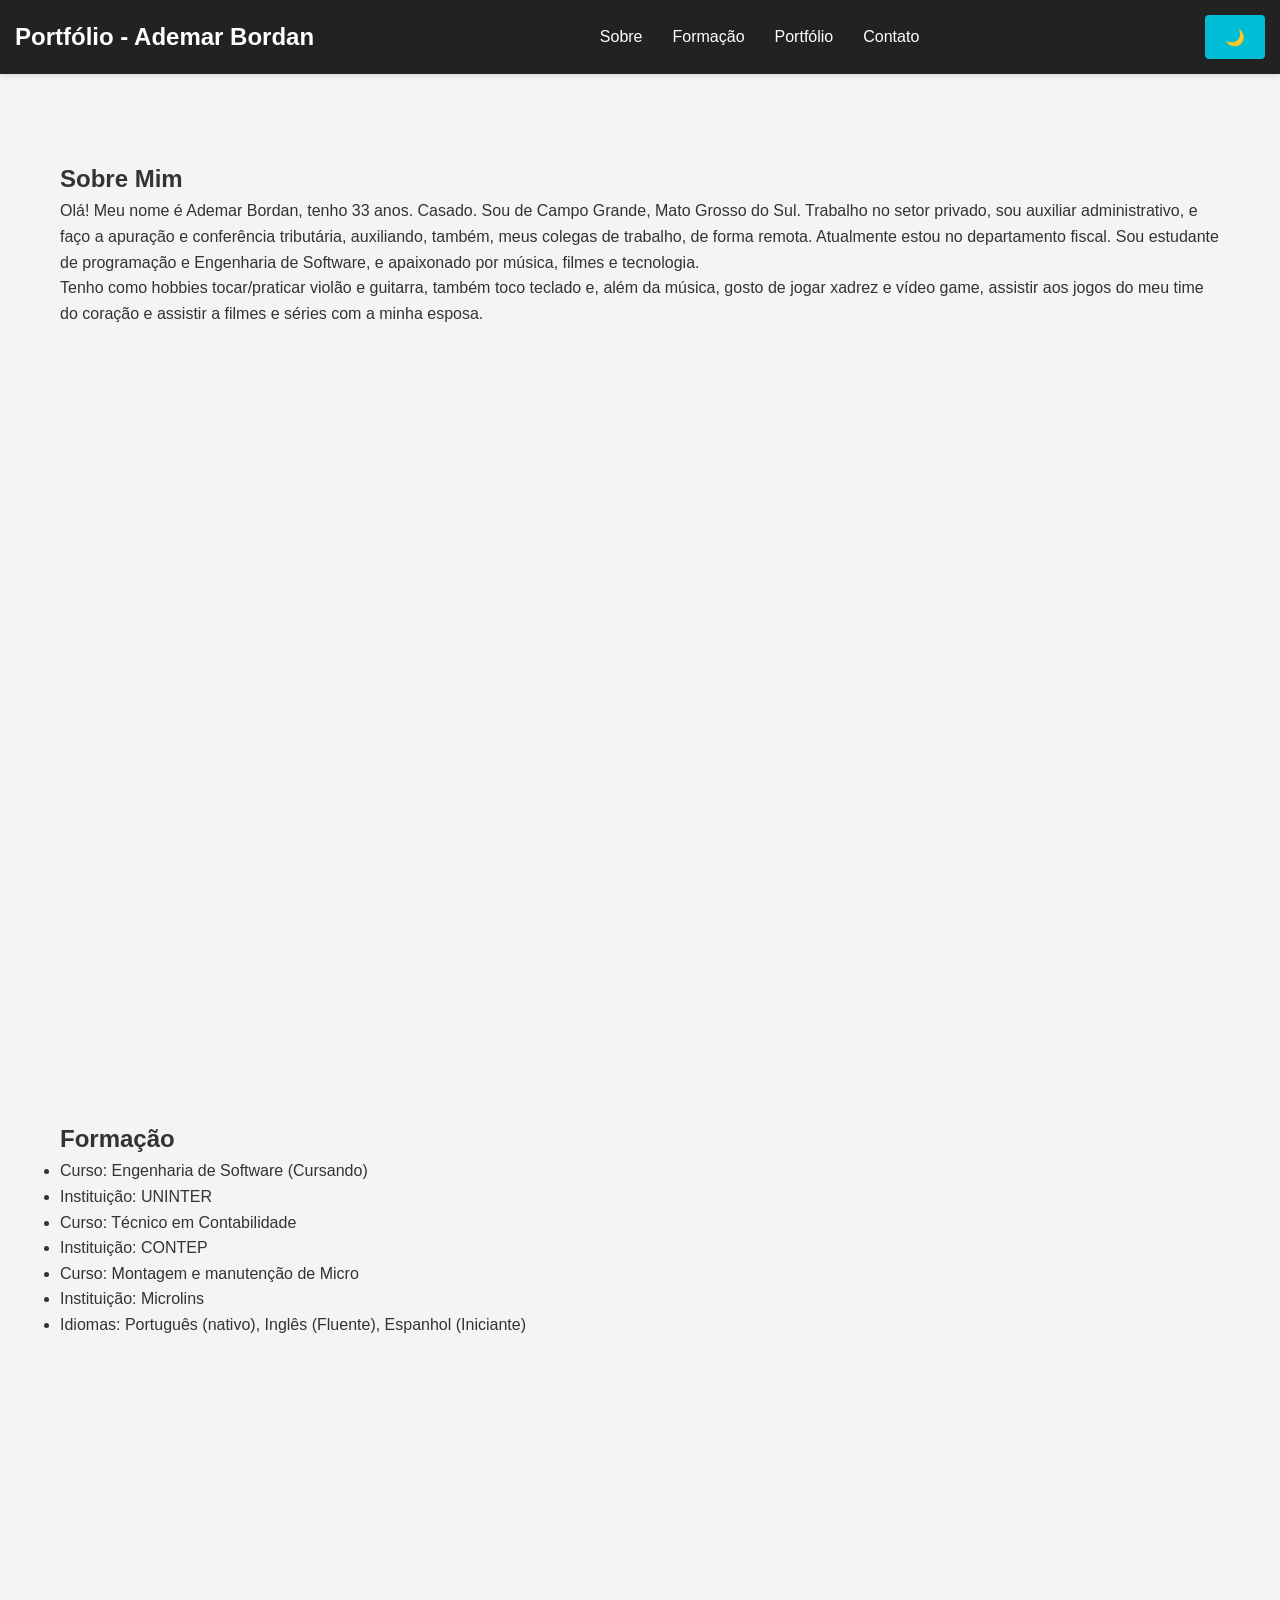
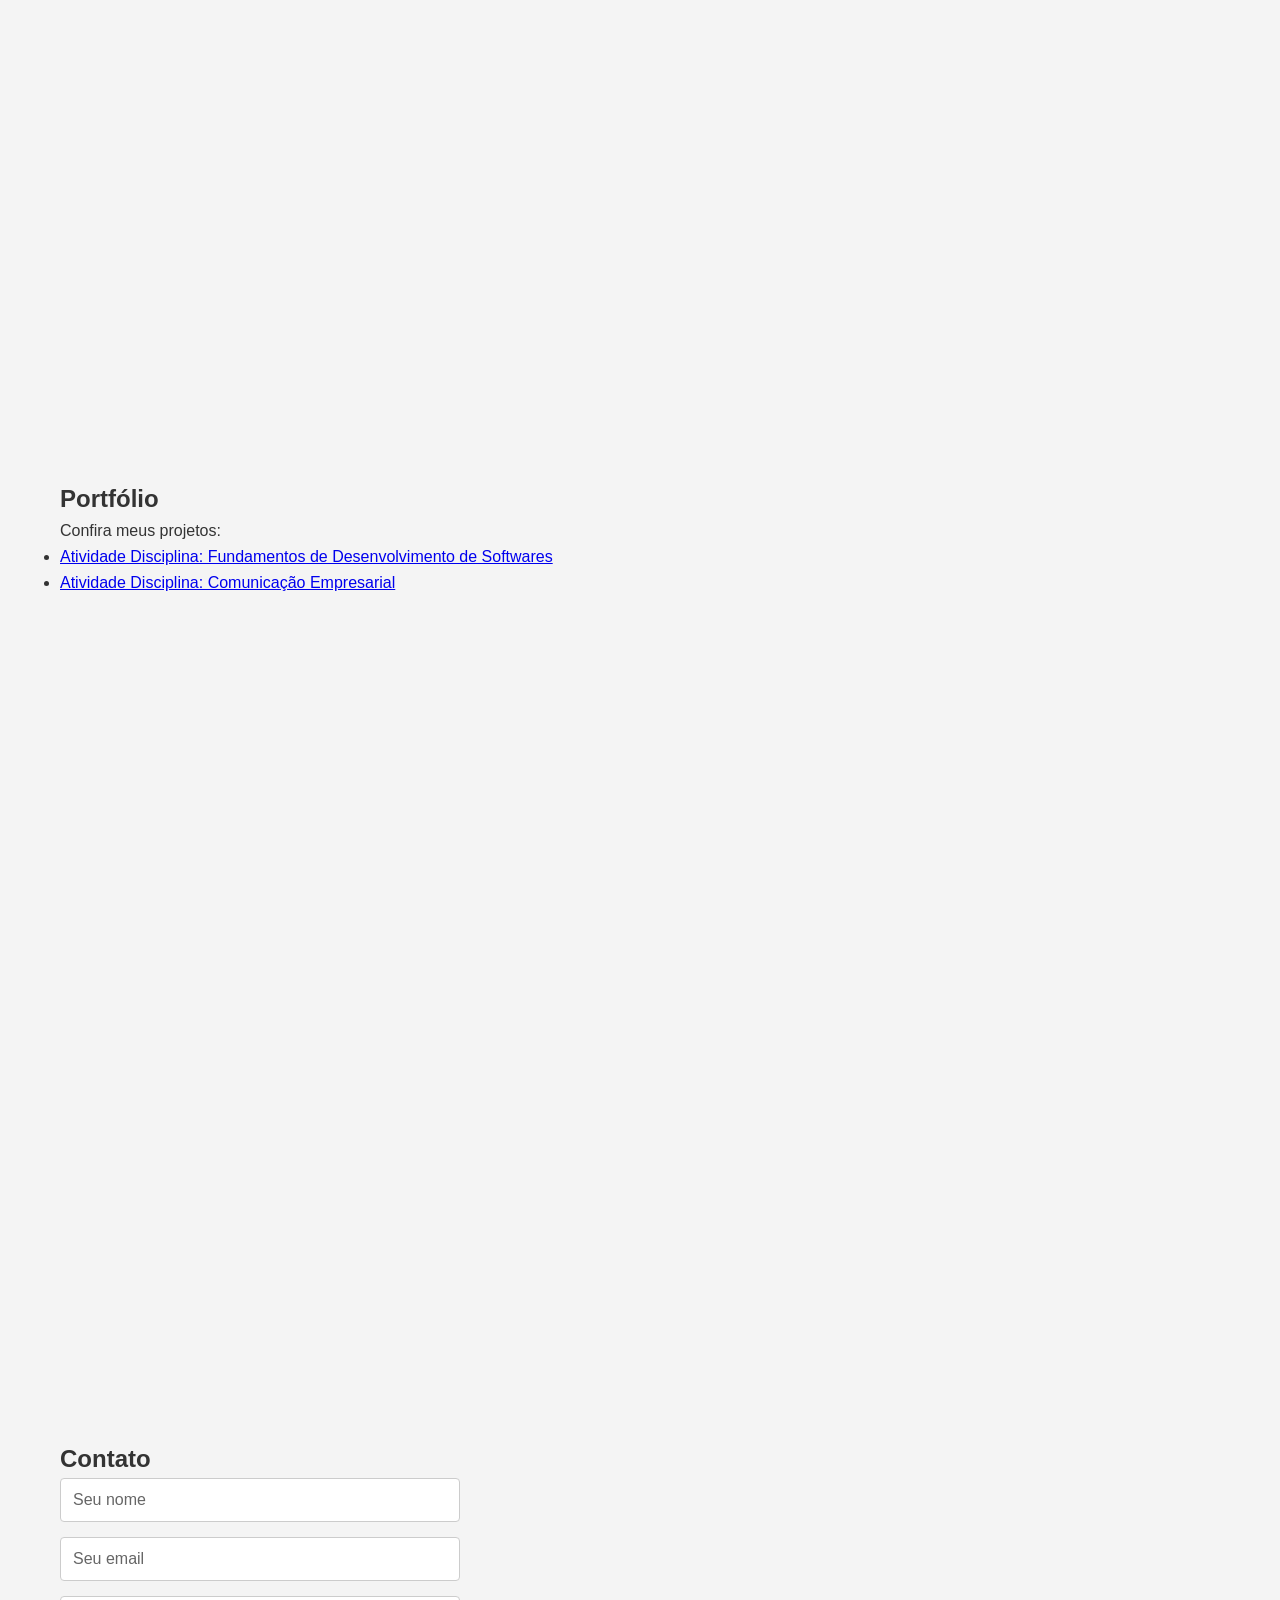
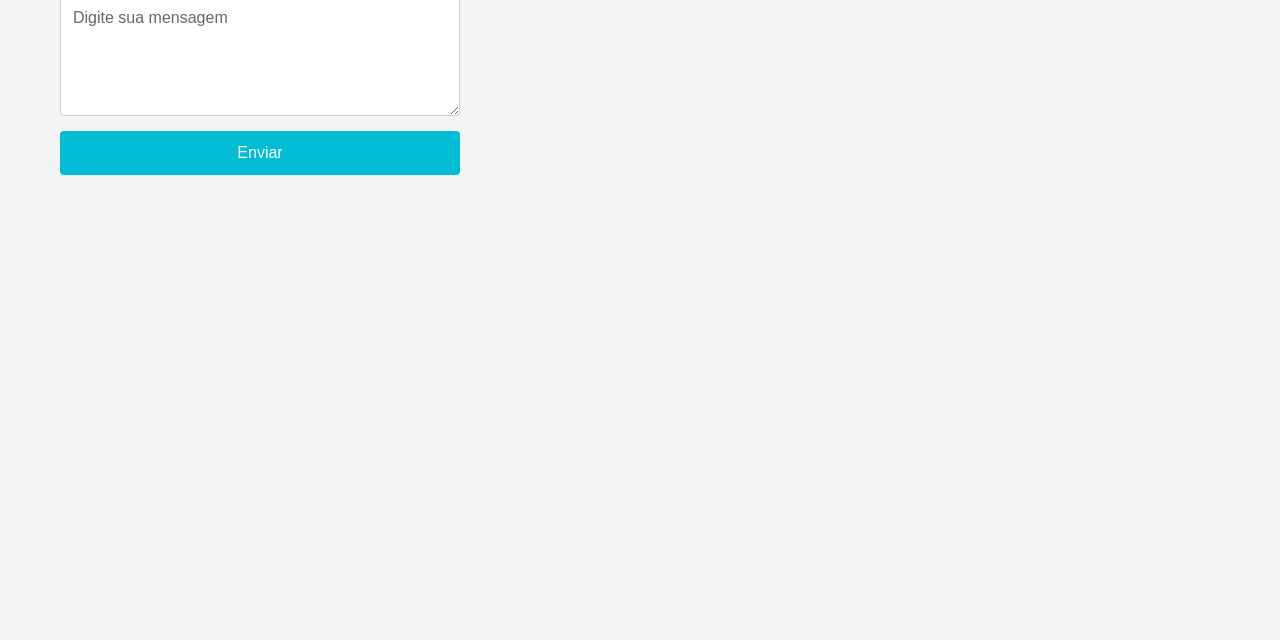
==== index.html @ 896e9ccc "Update index.html" ====
<!DOCTYPE html>
<html lang="pt-BR">
<head>
    <meta charset="UTF-8">
    <meta name="viewport" content="width=device-width, initial-scale=1.0">
    <title>Portfólio - Ademar Bordan</title>
    <link rel="stylesheet" href="style.css">
</head>
<body>

    <!-- MENU -->
    <header>
        <nav>
            <h2>Portfólio - Ademar Bordan</h2>
            <ul>
                <li><a href="#sobre">Sobre</a></li>
                <li><a href="#formacao">Formação</a></li>
                <li><a href="#portfolio">Portfólio</a></li>
                <li><a href="#contato">Contato</a></li>
            </ul>

            <!-- Botão tema -->
            <button id="temaBtn">🌙</button>
        </nav>
    </header>

    <!-- SOBRE -->
    <section id="sobre">
        <h1>Sobre Mim</h1>
        <p>Olá! Meu nome é Ademar Bordan, tenho 33 anos. Casado. Sou de Campo Grande, Mato Grosso do Sul. Trabalho no setor privado, sou auxiliar administrativo, e faço a apuração e conferência tributária, auxiliando, também, meus colegas de trabalho, de forma remota. Atualmente estou no departamento fiscal. 
 	Sou estudante de programação e Engenharia de Software, e apaixonado por música, filmes e tecnologia.</p>
        Tenho como hobbies tocar/praticar violão e guitarra, também toco teclado e, além da música, gosto de jogar xadrez e vídeo game, assistir aos jogos do meu time do coração e assistir a filmes e séries com a minha esposa.</p>
    </section>

    <!-- FORMAÇÃO -->
    <section id="formacao">
        <h1>Formação</h1>
        <ul>
            <li>Curso: Engenharia de Software (Cursando)</li>
            <li>Instituição: UNINTER</li>
            <li>Curso: Técnico em Contabilidade</li>
            <li>Instituição: CONTEP</li>
            <li>Curso: Montagem e manutenção de Micro</li>
            <li>Instituição: Microlins</li>            
            <li>Idiomas: Português (nativo), Inglês (Fluente), Espanhol (Iniciante)</li>
        </ul>
    </section>

    <!-- PORTFÓLIO -->
    <section id="portfolio">
        <h1>Portfólio</h1>
        <p>Confira meus projetos:</p>
        <ul>
            <li><a href="https://junior-bordan.github.io/Personal-page/">Atividade Disciplina: Fundamentos de Desenvolvimento de Softwares</a></li>
            <li><a href="https://drive.google.com/file/d/1W1UHmdPwgsSzLCTxCpLdv7VsHIP85biU/view">Atividade Disciplina: Comunicação Empresarial</a></li>
        </ul>
    </section>

    <!-- CONTATO -->
    <section id="contato">
        <h1>Contato</h1>

        <form id="formContato">
            <input type="text" id="nome" placeholder="Seu nome">
            <input type="email" id="email" placeholder="Seu email">
            <textarea id="mensagem" placeholder="Digite sua mensagem"></textarea>
            <button type="submit">Enviar</button>
        </form>

         <p id="msg"></p>
</section>

<script src="script.js"></script>
</body>
</html>
---- style.css ----
/* ========================================
   CSS VARIABLES (Theming & Customization)
   ======================================== */
:root {
    --primary-color: #00bcd4;
    --primary-dark: #0097a7;
    --bg-light: #f4f4f4;
    --bg-dark: #121212;
    --bg-dark-secondary: #1a1a1a;
    --bg-dark-tertiary: #2a2a2a;
    --text-light: #333;
    --text-dark: #fff;
    --text-gray: #666;
    --header-bg: #222;
    --border-color: #ccc;
    --transition: 0.3s;
    --border-radius: 4px;
    --touch-target: 44px;
}

/* ========================================
   RESET & BASE STYLES
   ======================================== */
* {
    margin: 0;
    padding: 0;
    box-sizing: border-box;
}

html {
    scroll-behavior: smooth;
}

body {
    font-family: Arial, sans-serif;
    background: var(--bg-light);
    color: var(--text-light);
    line-height: 1.6;
    transition: background var(--transition), color var(--transition);
}

/* ========================================
   DARK MODE THEME
   ======================================== */
body.dark {
    background: var(--bg-dark);
    color: var(--text-dark);
}

body.dark header {
    background: var(--bg-dark-secondary);
}

body.dark nav ul {
    background: var(--bg-dark-tertiary);
}

body.dark nav a {
    color: var(--text-dark);
}

body.dark input,
body.dark textarea {
    background: var(--bg-dark-tertiary);
    color: var(--text-dark);
    border-color: var(--bg-dark);
}

/* ========================================
   HEADER & NAVIGATION
   ======================================== */
header {
    background: var(--header-bg);
    color: white;
    padding: 15px;
    position: fixed;
    width: 100%;
    top: 0;
    z-index: 1000;
    box-shadow: 0 2px 4px rgba(0, 0, 0, 0.1);
}

nav {
    display: flex;
    justify-content: space-between;
    align-items: center;
}

nav ul {
    display: flex;
    list-style: none;
}

nav ul li {
    margin: 0 15px;
}

nav a {
    color: white;
    text-decoration: none;
    transition: color var(--transition);
    padding: 8px 0;
    display: block;
}

nav a:hover {
    color: var(--primary-color);
}

nav a:focus,
nav a:focus-visible {
    outline: 2px solid var(--primary-color);
    outline-offset: 2px;
    border-radius: var(--border-radius);
}

/* ========================================
   NAVIGATION BUTTONS
   ======================================== */
.nav-buttons {
    display: flex;
    gap: 10px;
}

.nav-buttons button {
    padding: 8px 16px;
    cursor: pointer;
    min-height: var(--touch-target);
    min-width: var(--touch-target);
}

/* ========================================
   SECTIONS
   ======================================== */
section {
    padding: 100px 20px;
    min-height: 100vh;
    max-width: 1200px;
    margin: 0 auto;
    margin-top: 60px;
}

section:first-of-type {
    margin-top: 60px;
}

/* ========================================
   FORMS & INPUTS
   ======================================== */
form {
    display: flex;
    flex-direction: column;
    max-width: 400px;
    gap: 15px;
}

input,
textarea {
    margin: 0;
    padding: 12px;
    border: 1px solid var(--border-color);
    border-radius: var(--border-radius);
    font-family: inherit;
    font-size: 16px;
    transition: border-color var(--transition), box-shadow var(--transition);
    min-height: var(--touch-target);
}

input::placeholder,
textarea::placeholder {
    color: var(--text-gray);
}

input:focus,
textarea:focus {
    outline: none;
    border-color: var(--primary-color);
    box-shadow: 0 0 5px rgba(0, 188, 212, 0.3);
}

textarea {
    resize: vertical;
    min-height: 120px;
}

/* ========================================
   BUTTONS
   ======================================== */
button {
    padding: 12px 20px;
    border: none;
    background: var(--primary-color);
    color: white;
    border-radius: var(--border-radius);
    cursor: pointer;
    transition: background var(--transition);
    font-weight: 500;
    min-height: var(--touch-target);
    font-size: 16px;
}

button:hover {
    background: var(--primary-dark);
}

button:focus,
button:focus-visible {
    outline: 2px solid var(--primary-color);
    outline-offset: 2px;
}

button:active {
    transform: scale(0.98);
}

/* ========================================
   ACCESSIBILITY
   ======================================== */
/* Remove outlines for mouse users, keep for keyboard users */
:focus:not(:focus-visible) {
    outline: none;
}

/* Respect user's motion preferences */
@media (prefers-reduced-motion: reduce) {
    *,
    *::before,
    *::after {
        animation-duration: 0.01ms !important;
        animation-iteration-count: 1 !important;
        transition-duration: 0.01ms !important;
        scroll-behavior: auto !important;
    }
}

/* ========================================
   MOBILE MENU
   ======================================== */
#menuBtn {
    display: none;
    background: transparent;
    color: white;
    border: none;
    padding: 10px;
    cursor: pointer;
    font-size: 24px;
    min-height: var(--touch-target);
}

#menuBtn:hover {
    background: rgba(255, 255, 255, 0.1);
}

/* ========================================
   RESPONSIVE DESIGN
   ======================================== */
@media (max-width: 768px) {
    header {
        padding: 10px;
    }

    nav ul {
        display: none;
        flex-direction: column;
        background: var(--bg-dark-tertiary);
        position: absolute;
        top: 60px;
        right: 0;
        width: 200px;
        box-shadow: 0 4px 6px rgba(0, 0, 0, 0.1);
    }

    nav ul li {
        margin: 0;
        padding: 12px 15px;
        min-height: var(--touch-target);
        display: flex;
        align-items: center;
    }

    nav ul.show {
        display: flex;
    }

    #menuBtn {
        display: inline-block;
    }

    section {
        padding: 80px 15px;
        margin-top: 60px;
    }

    form {
        max-width: 100%;
    }

    input,
    textarea,
    button {
        font-size: 16px;
    }
}

@media (max-width: 480px) {
    section {
        padding: 60px 10px;
        min-height: auto;
    }

    nav ul {
        width: 100%;
        right: 0;
    }

    nav ul li {
        padding: 15px 20px;
    }
}
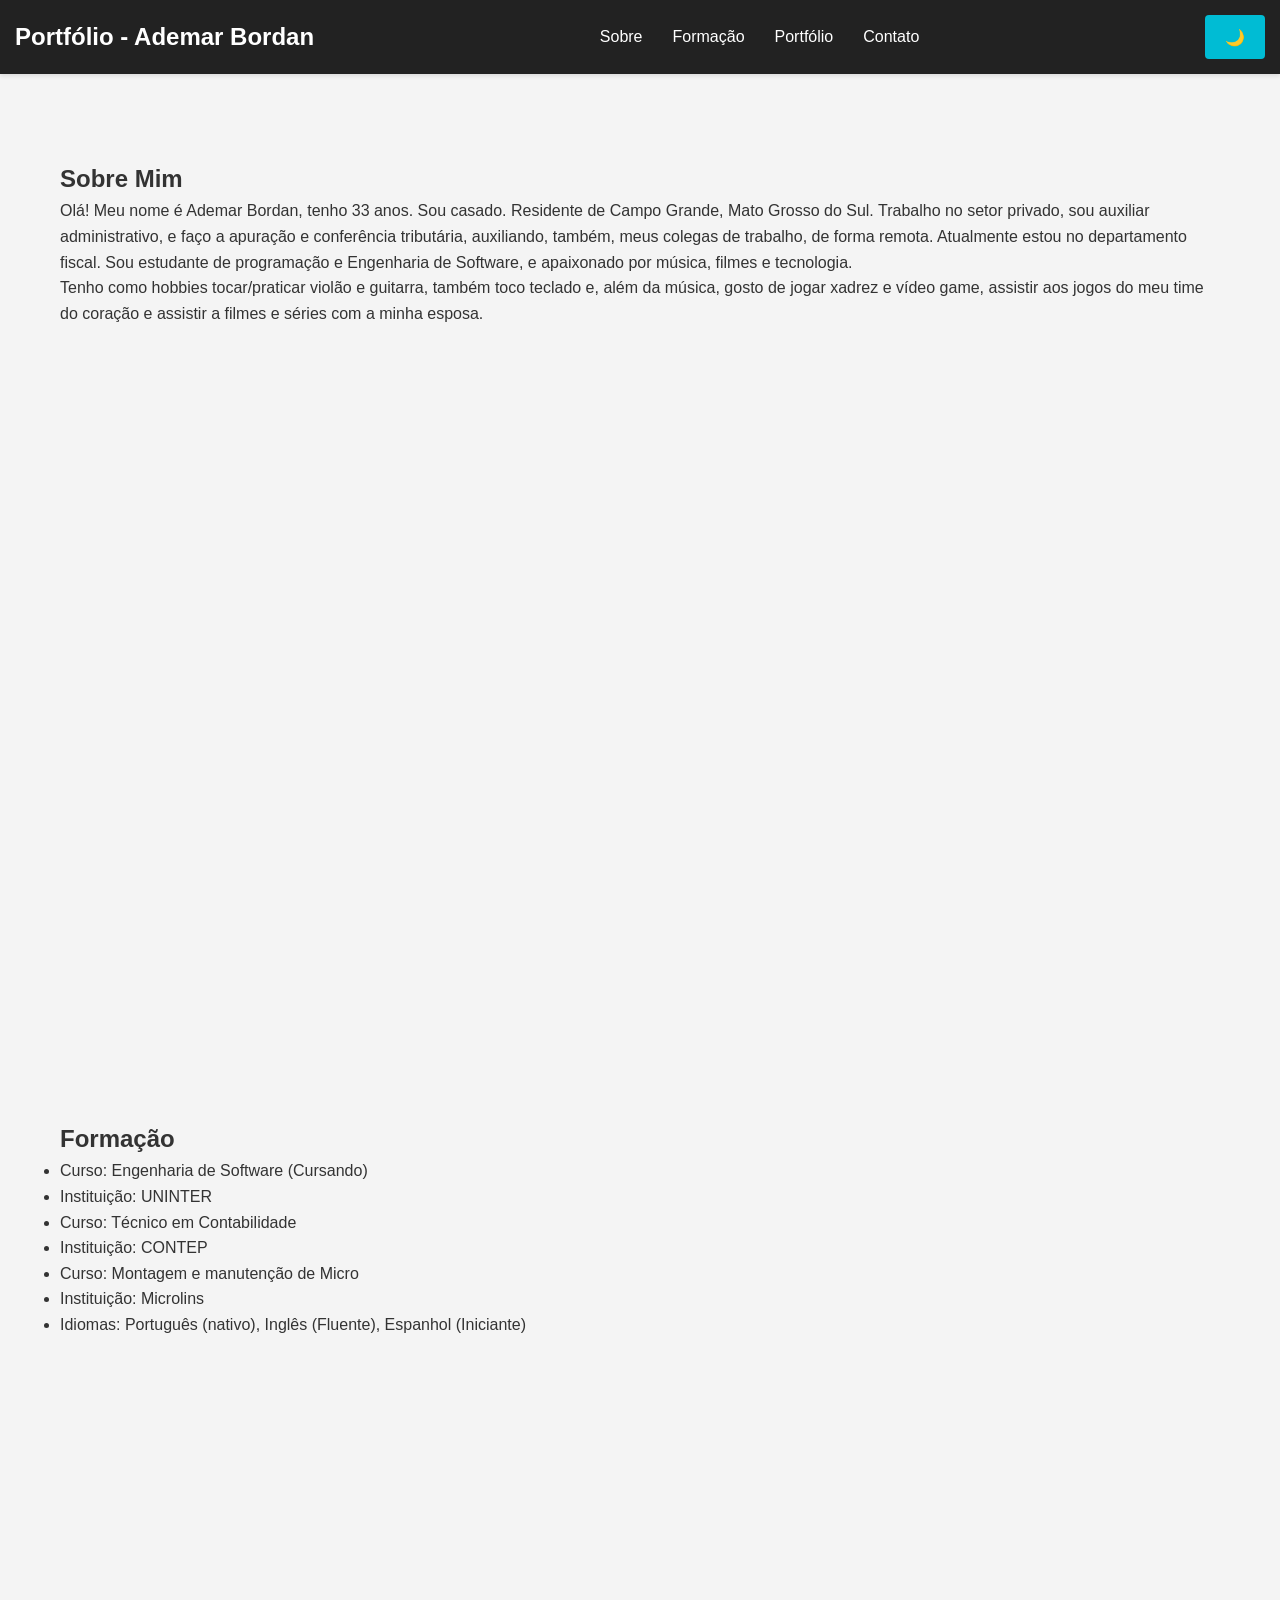
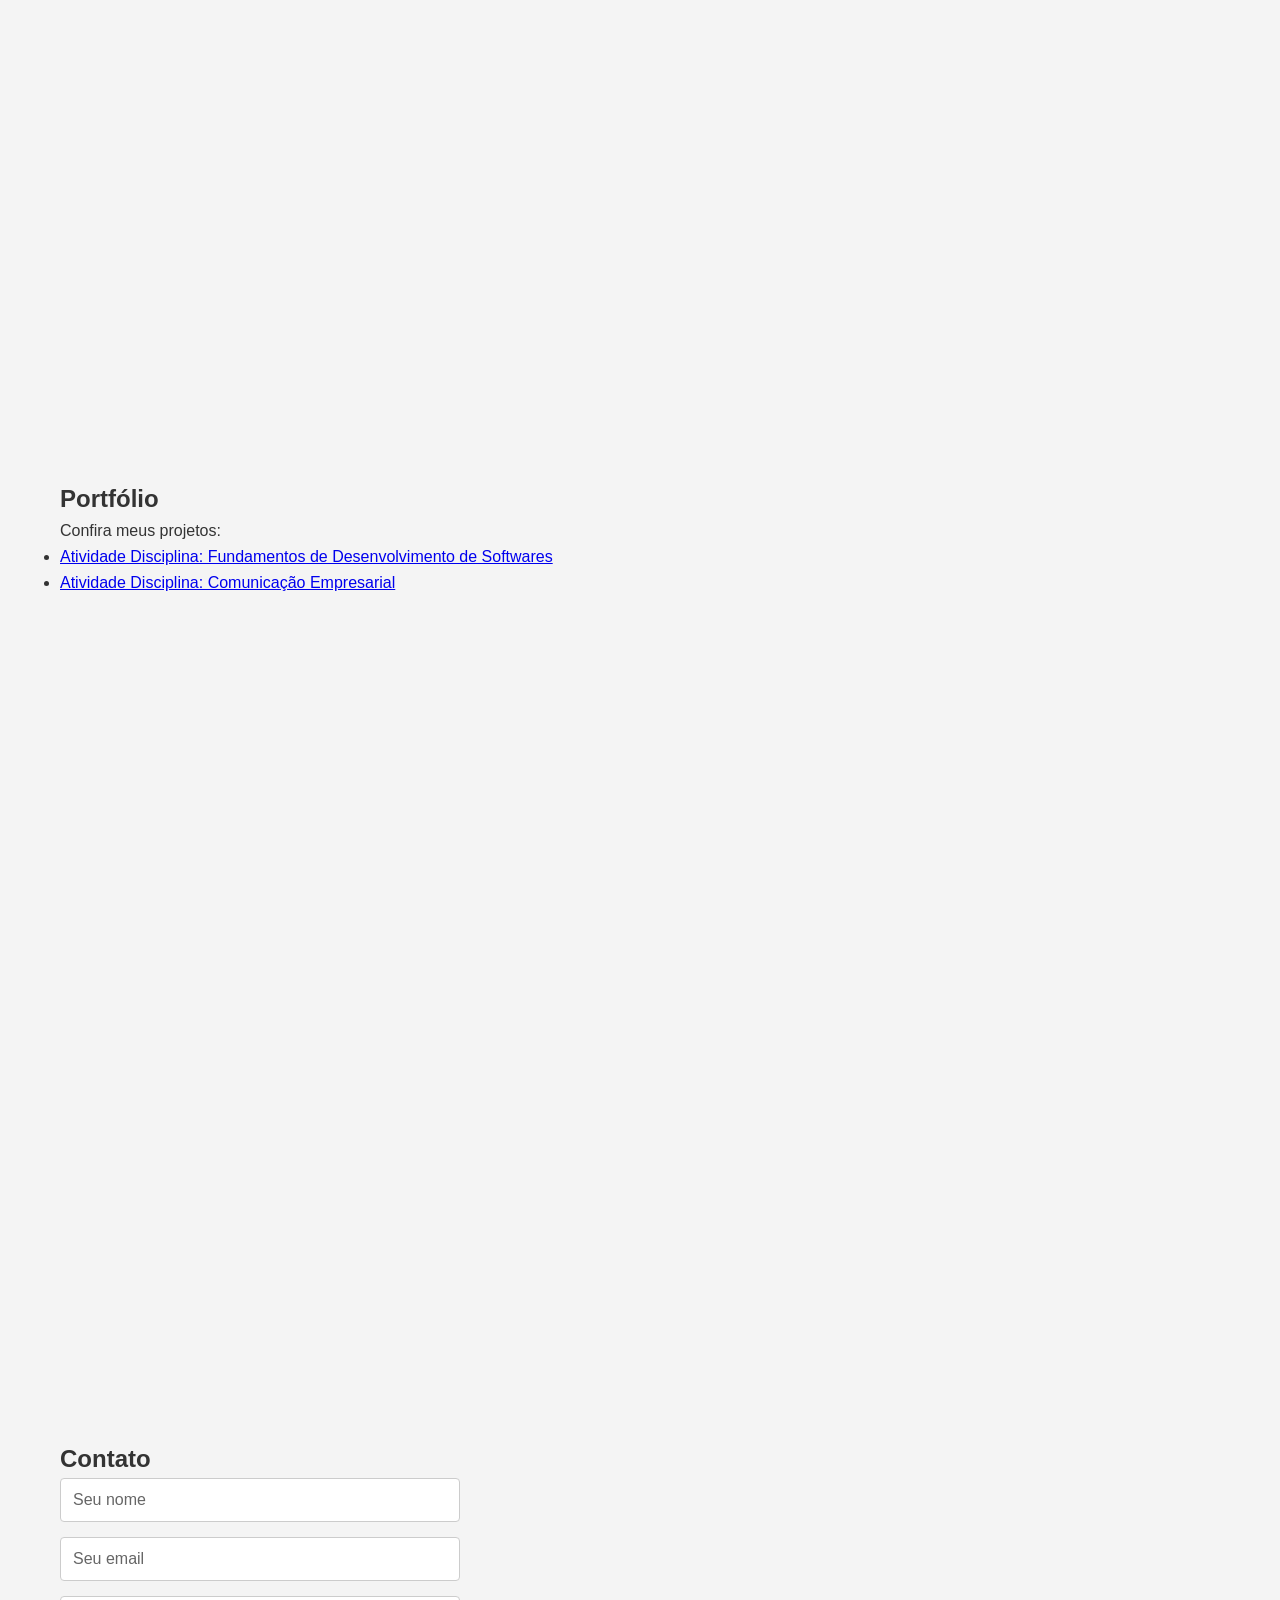
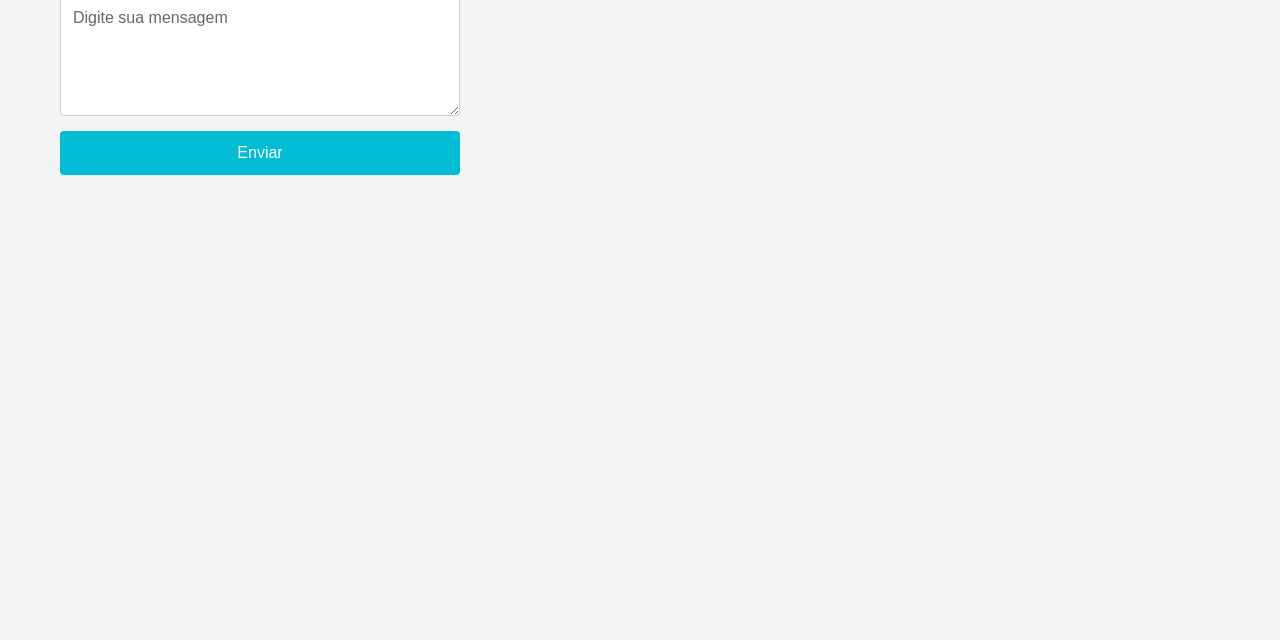
==== commit 226d6cb2: "Update index.html" ====
--- a/index.html
+++ b/index.html
@@ -27,7 +27,8 @@
     <!-- SOBRE -->
     <section id="sobre">
         <h1>Sobre Mim</h1>
-        <p>Olá! Meu nome é Ademar Bordan, tenho 33 anos. Casado. Sou de Campo Grande, Mato Grosso do Sul. Trabalho no setor privado, sou auxiliar administrativo, e faço a apuração e conferência tributária, auxiliando, também, meus colegas de trabalho, de forma remota. Atualmente estou no departamento fiscal. 
+        <p>Olá! Meu nome é Ademar Bordan, tenho 33 anos. Sou casado. Residente de Campo Grande, Mato Grosso do Sul. 
+    Trabalho no setor privado, sou auxiliar administrativo, e faço a apuração e conferência tributária, auxiliando, também, meus colegas de trabalho, de forma remota. Atualmente estou no departamento fiscal. 
  	Sou estudante de programação e Engenharia de Software, e apaixonado por música, filmes e tecnologia.</p>
         Tenho como hobbies tocar/praticar violão e guitarra, também toco teclado e, além da música, gosto de jogar xadrez e vídeo game, assistir aos jogos do meu time do coração e assistir a filmes e séries com a minha esposa.</p>
     </section>
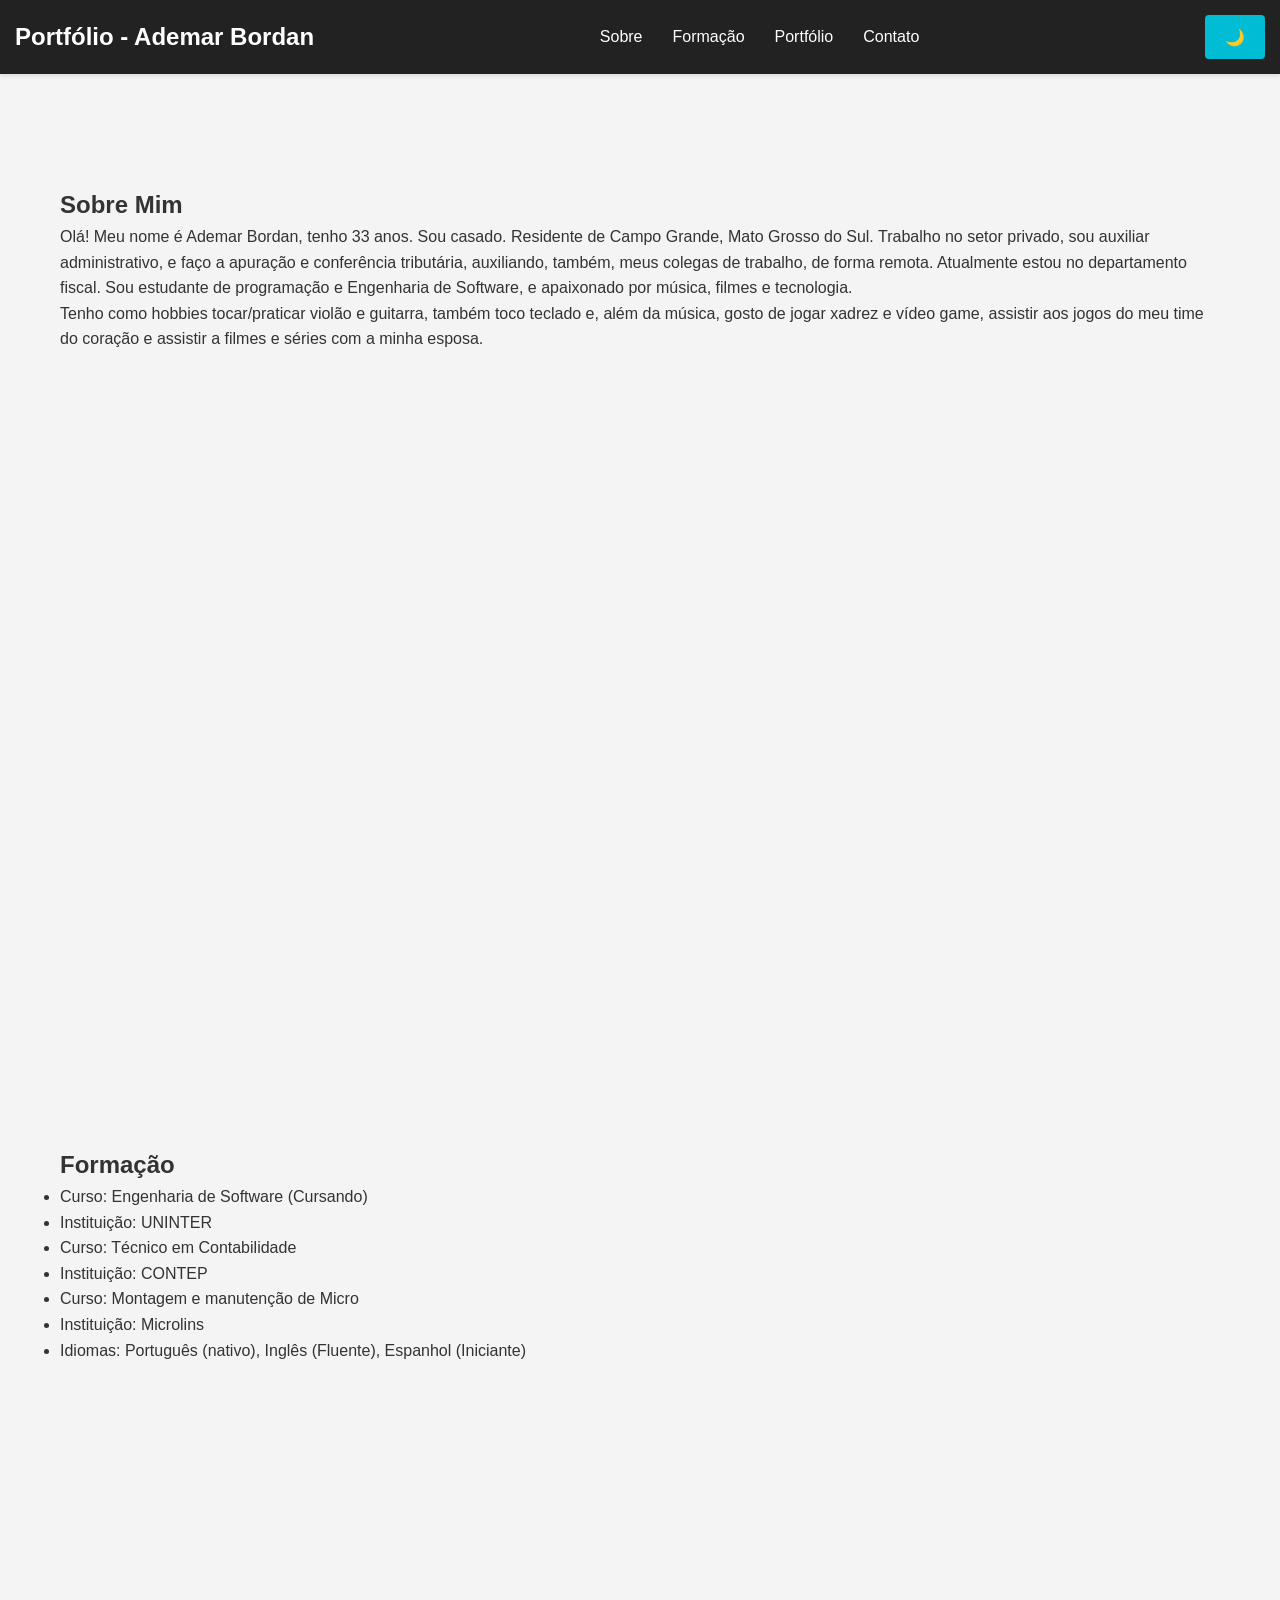
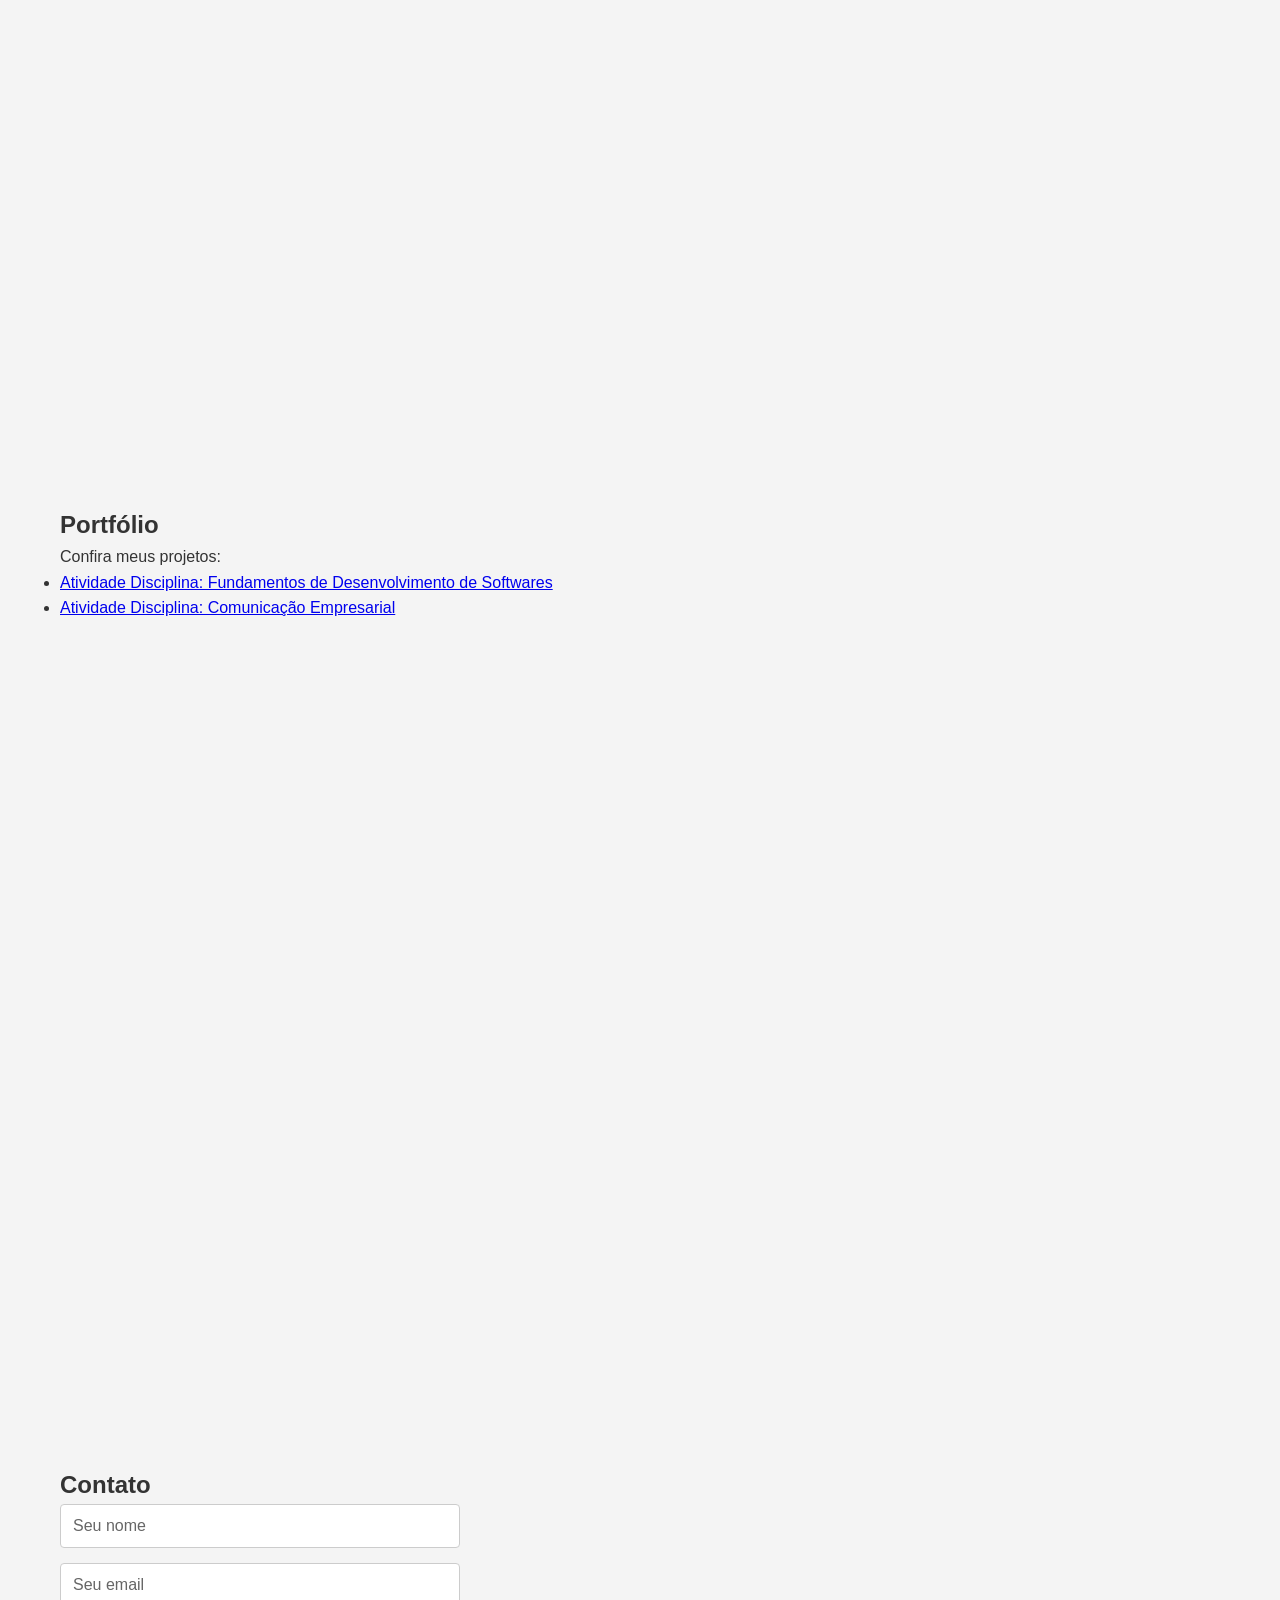
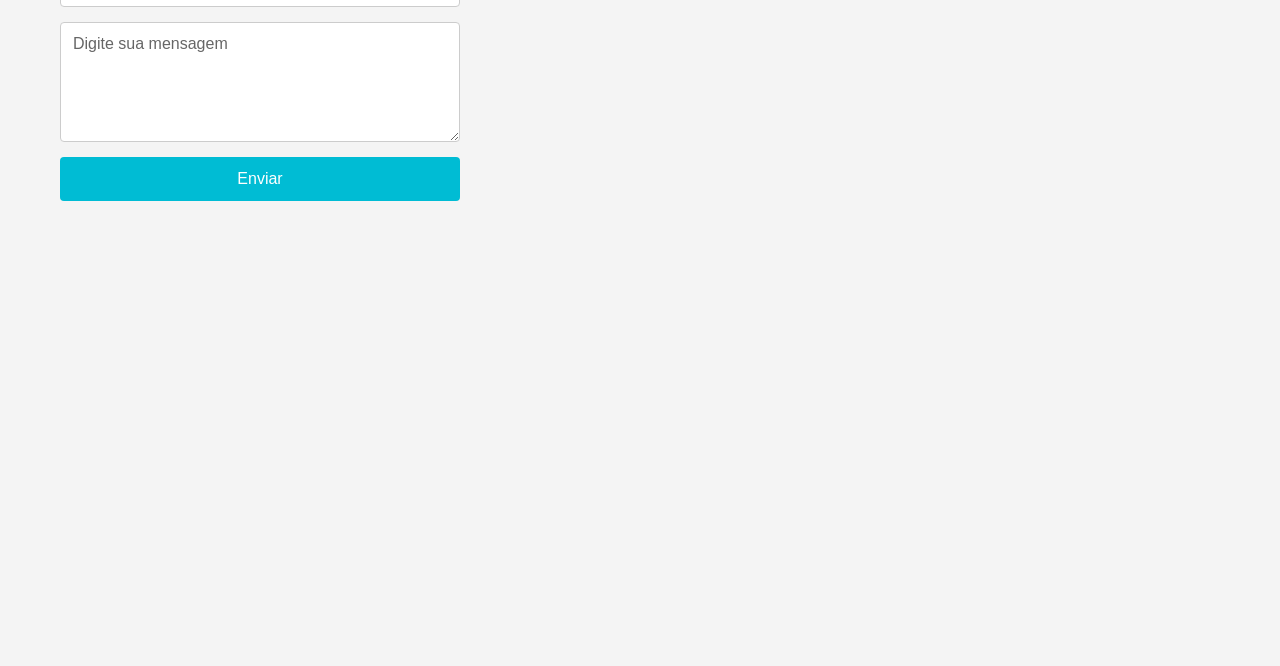
==== commit 3662e3e0: "Update index.html" ====
--- a/index.html
+++ b/index.html
@@ -1,3 +1,5 @@
+HTML em USO
+
 <!DOCTYPE html>
 <html lang="pt-BR">
 <head>
@@ -12,7 +14,11 @@
     <header>
         <nav>
             <h2>Portfólio - Ademar Bordan</h2>
-            <ul>
+
+            <!-- BOTÃO MENU MOBILE -->
+            <button id="menuBtn">☰</button>
+
+            <ul id="menu">
                 <li><a href="#sobre">Sobre</a></li>
                 <li><a href="#formacao">Formação</a></li>
                 <li><a href="#portfolio">Portfólio</a></li>
@@ -27,10 +33,15 @@
     <!-- SOBRE -->
     <section id="sobre">
         <h1>Sobre Mim</h1>
-        <p>Olá! Meu nome é Ademar Bordan, tenho 33 anos. Sou casado. Residente de Campo Grande, Mato Grosso do Sul. 
-    Trabalho no setor privado, sou auxiliar administrativo, e faço a apuração e conferência tributária, auxiliando, também, meus colegas de trabalho, de forma remota. Atualmente estou no departamento fiscal. 
- 	Sou estudante de programação e Engenharia de Software, e apaixonado por música, filmes e tecnologia.</p>
-        Tenho como hobbies tocar/praticar violão e guitarra, também toco teclado e, além da música, gosto de jogar xadrez e vídeo game, assistir aos jogos do meu time do coração e assistir a filmes e séries com a minha esposa.</p>
+        <p>
+            Olá! Meu nome é Ademar Bordan, tenho 33 anos. Sou casado. Residente de Campo Grande, Mato Grosso do Sul. 
+            Trabalho no setor privado, sou auxiliar administrativo, e faço a apuração e conferência tributária, auxiliando, também, meus colegas de trabalho, de forma remota. Atualmente estou no departamento fiscal. 
+            Sou estudante de programação e Engenharia de Software, e apaixonado por música, filmes e tecnologia.
+        </p>
+
+        <p>
+            Tenho como hobbies tocar/praticar violão e guitarra, também toco teclado e, além da música, gosto de jogar xadrez e vídeo game, assistir aos jogos do meu time do coração e assistir a filmes e séries com a minha esposa.
+        </p>
     </section>
 
     <!-- FORMAÇÃO -->
@@ -68,9 +79,11 @@
             <button type="submit">Enviar</button>
         </form>
 
-         <p id="msg"></p>
-</section>
+        <p id="msg"></p>
+    </section>
 
-<script src="script.js"></script>
+    <!-- SCRIPT -->
+    <script src="script.js" defer></script>
+
 </body>
 </html>
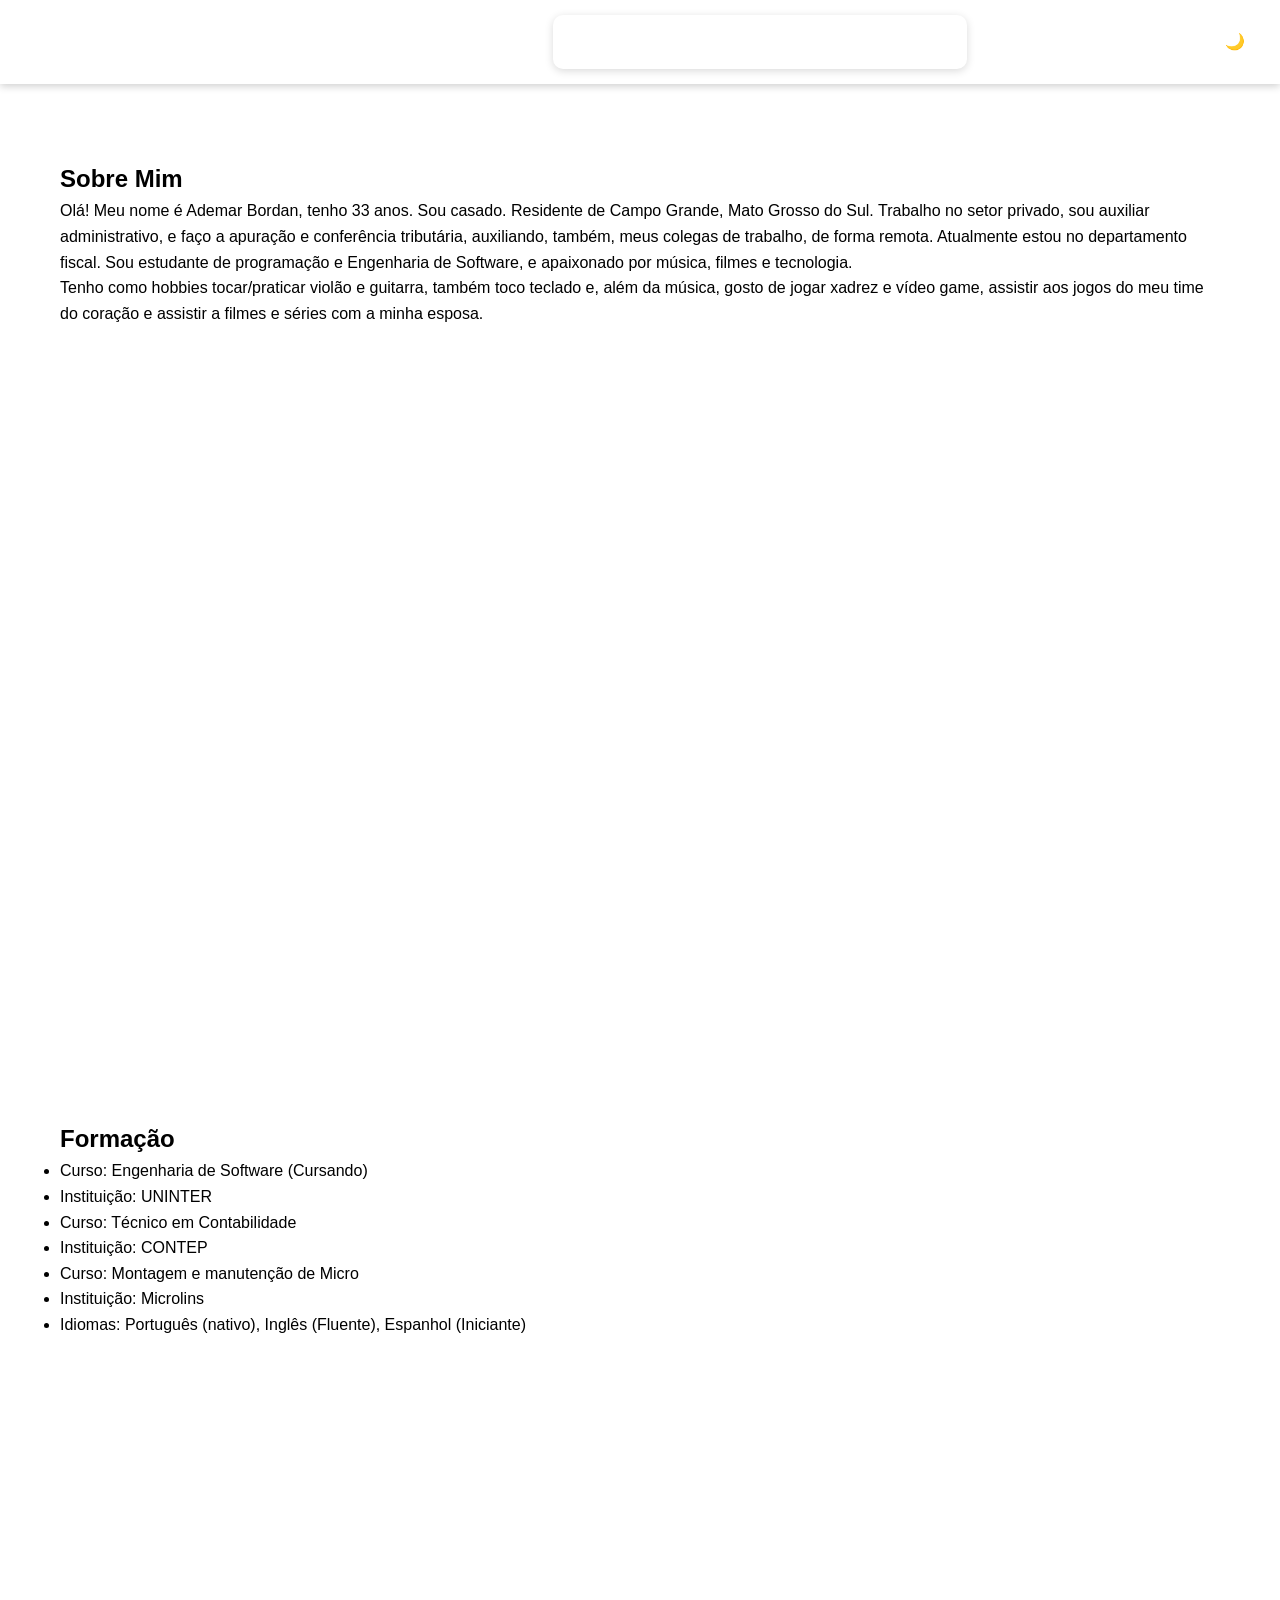
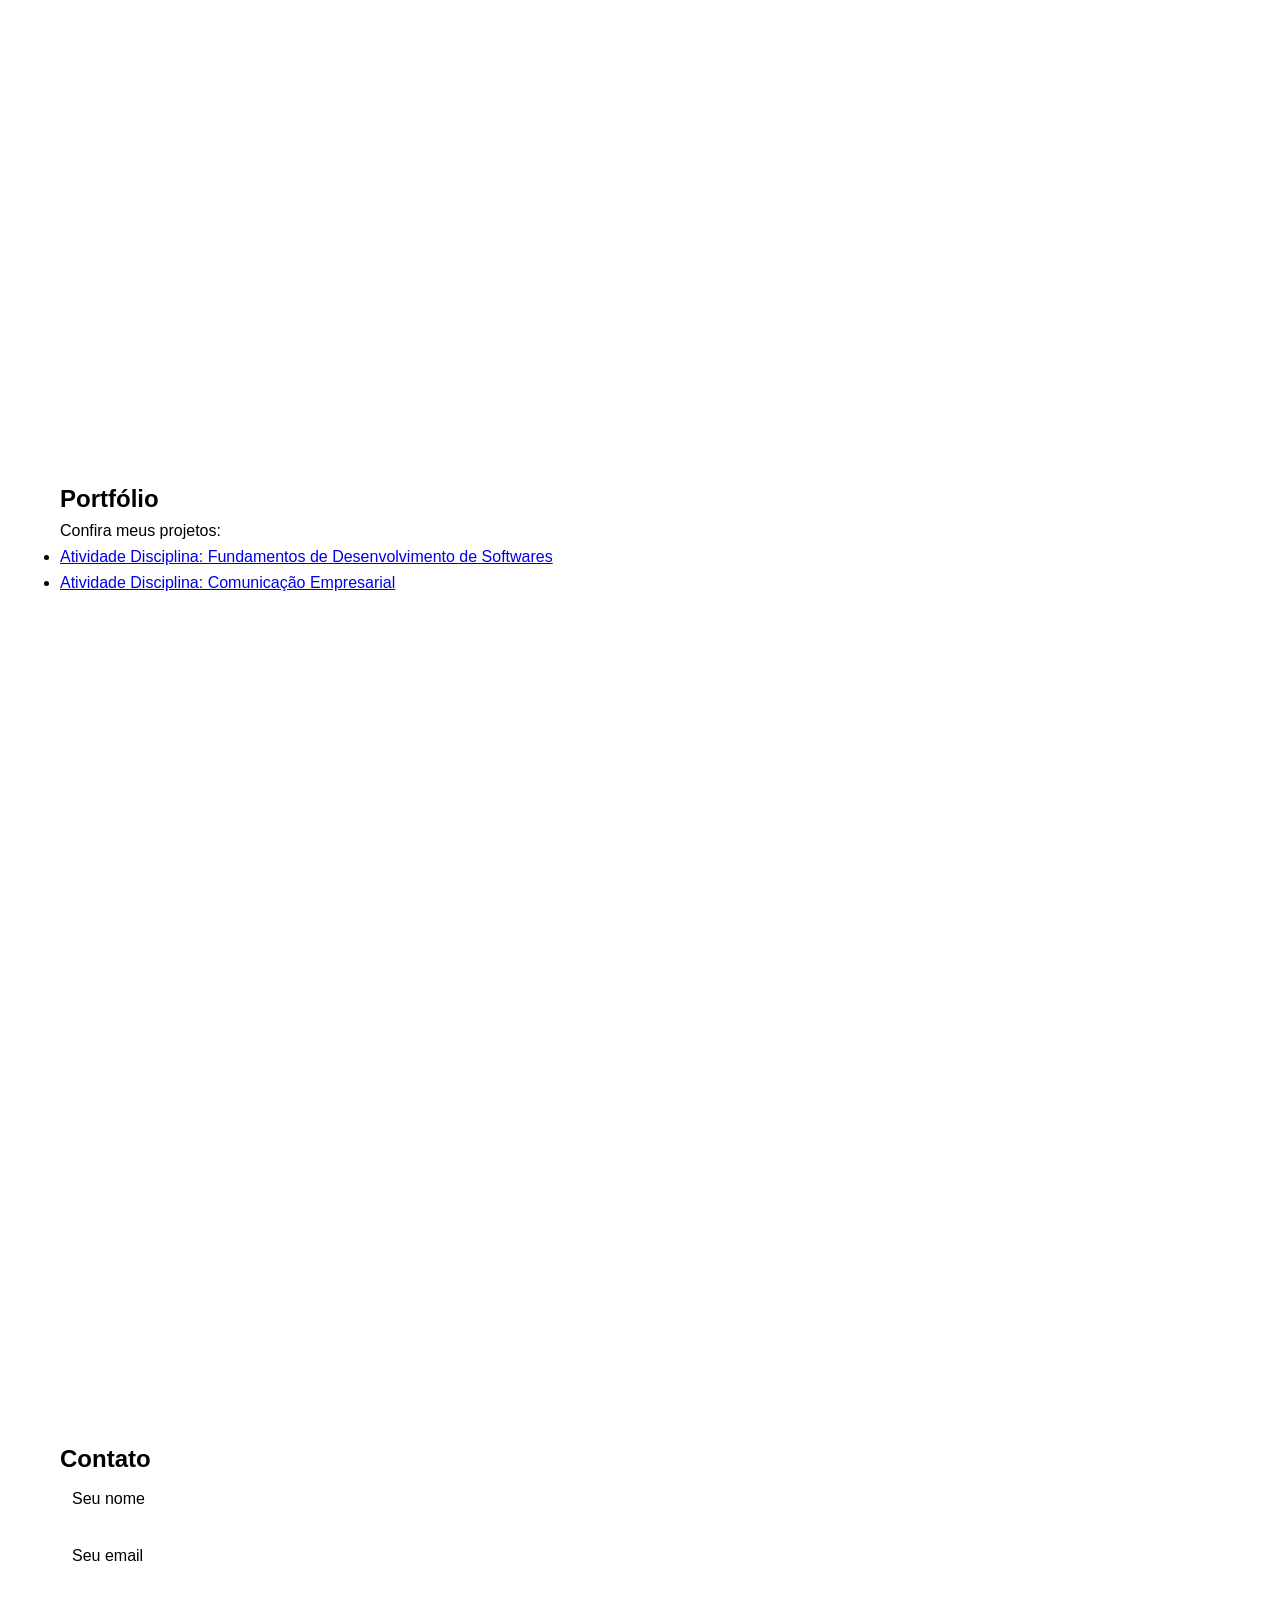
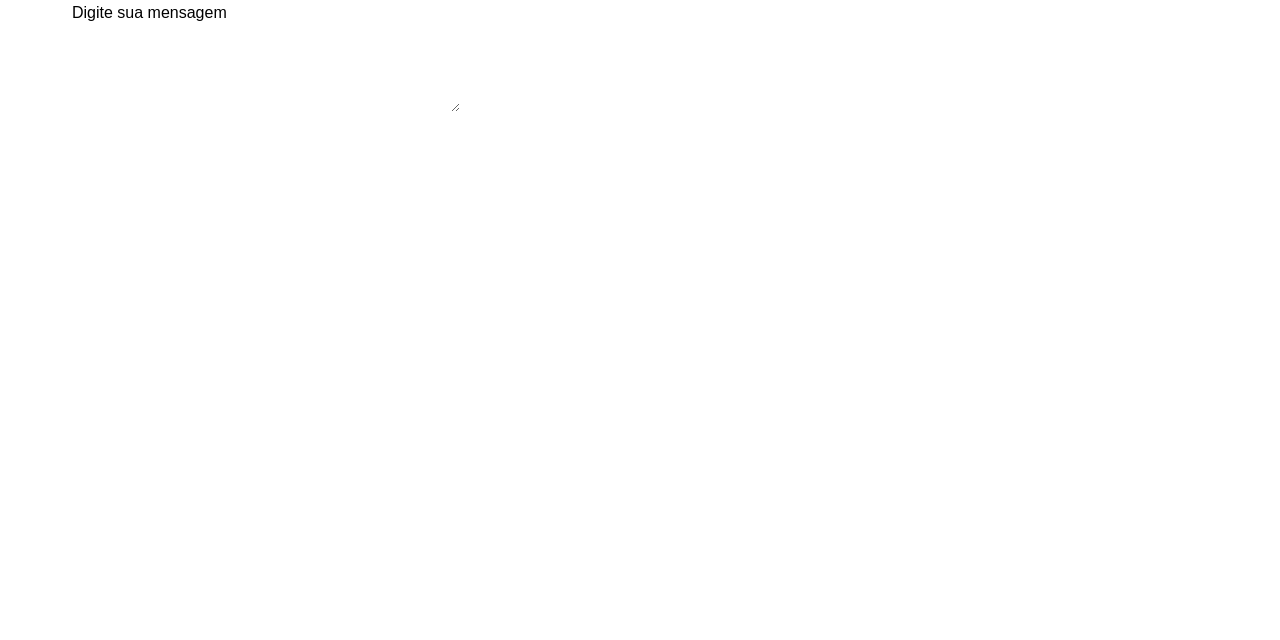
==== commit f84d6731: "Rename index (FINAL).html to index.html" ====
--- a/index.html
+++ b/index.html
@@ -1,5 +1,3 @@
-HTML em USO
-
 <!DOCTYPE html>
 <html lang="pt-BR">
 <head>
--- a/style.css
+++ b/style.css
@@ -1,21 +1,48 @@
-/* ========================================
-   CSS VARIABLES (Theming & Customization)
+CSS em USO
+
+/* ========================================
+   CSS VARIABLES (THEME SYSTEM)
    ======================================== */
 :root {
-    --primary-color: #00bcd4;
+    --primary-color: #3498db;
     --primary-dark: #0097a7;
-    --bg-light: #f4f4f4;
-    --bg-dark: #121212;
-    --bg-dark-secondary: #1a1a1a;
-    --bg-dark-tertiary: #2a2a2a;
-    --text-light: #333;
-    --text-dark: #fff;
+
+    --bg-color: #f4f4f4;
+    --bg-secondary: #ffffff;
+    --bg-tertiary: #e0e0e0;
+
+    --text-color: #333;
     --text-gray: #666;
+
     --header-bg: #222;
     --border-color: #ccc;
+
+    /* NOVO (menu profissional) */
+    --nav-bg: #ffffff;
+    --nav-text: #333;
+
     --transition: 0.3s;
-    --border-radius: 4px;
+    --border-radius: 6px;
     --touch-target: 44px;
+}
+
+/* 🌙 DARK MODE */
+html[data-theme="dark"] {
+    --primary-color: #1abc9c;
+
+    --bg-color: #121212;
+    --bg-secondary: #1a1a1a;
+    --bg-tertiary: #2a2a2a;
+
+    --text-color: #ffffff;
+    --text-gray: #bbbbbb;
+
+    --header-bg: #1a1a1a;
+    --border-color: #333;
+
+    /* NOVO (menu dark) */
+    --nav-bg: #2a2a2a;
+    --nav-text: #ffffff;
 }
 
 /* ========================================
@@ -33,37 +60,10 @@
 
 body {
     font-family: Arial, sans-serif;
-    background: var(--bg-light);
-    color: var(--text-light);
+    background: var(--bg-color);
+    color: var(--text-color);
     line-height: 1.6;
     transition: background var(--transition), color var(--transition);
-}
-
-/* ========================================
-   DARK MODE THEME
-   ======================================== */
-body.dark {
-    background: var(--bg-dark);
-    color: var(--text-dark);
-}
-
-body.dark header {
-    background: var(--bg-dark-secondary);
-}
-
-body.dark nav ul {
-    background: var(--bg-dark-tertiary);
-}
-
-body.dark nav a {
-    color: var(--text-dark);
-}
-
-body.dark input,
-body.dark textarea {
-    background: var(--bg-dark-tertiary);
-    color: var(--text-dark);
-    border-color: var(--bg-dark);
 }
 
 /* ========================================
@@ -77,7 +77,7 @@
     width: 100%;
     top: 0;
     z-index: 1000;
-    box-shadow: 0 2px 4px rgba(0, 0, 0, 0.1);
+    box-shadow: 0 2px 8px rgba(0, 0, 0, 0.2);
 }
 
 nav {
@@ -86,32 +86,44 @@
     align-items: center;
 }
 
+/* MENU PROFISSIONAL */
 nav ul {
     display: flex;
     list-style: none;
+    background: var(--nav-bg);
+    padding: 6px 12px;
+    border-radius: 10px;
+    gap: 10px;
+    box-shadow: 0 2px 8px rgba(0, 0, 0, 0.15);
 }
 
 nav ul li {
-    margin: 0 15px;
-}
-
+    margin: 0;
+}
+
+/* LINKS COMO BOTÕES */
 nav a {
+    color: var(--nav-text);
+    text-decoration: none;
+    font-weight: 600;
+    padding: 8px 14px;
+    border-radius: 6px;
+    transition: all var(--transition);
+    display: block;
+}
+
+/* HOVER MODERNO */
+nav a:hover {
+    background: var(--primary-color);
     color: white;
-    text-decoration: none;
-    transition: color var(--transition);
-    padding: 8px 0;
-    display: block;
-}
-
-nav a:hover {
-    color: var(--primary-color);
-}
-
+    transform: translateY(-1px);
+}
+
+/* FOCO ACESSÍVEL */
 nav a:focus,
 nav a:focus-visible {
     outline: 2px solid var(--primary-color);
     outline-offset: 2px;
-    border-radius: var(--border-radius);
 }
 
 /* ========================================
@@ -164,6 +176,8 @@
     font-size: 16px;
     transition: border-color var(--transition), box-shadow var(--transition);
     min-height: var(--touch-target);
+    background: var(--bg-secondary);
+    color: var(--text-color);
 }
 
 input::placeholder,
@@ -216,12 +230,10 @@
 /* ========================================
    ACCESSIBILITY
    ======================================== */
-/* Remove outlines for mouse users, keep for keyboard users */
 :focus:not(:focus-visible) {
     outline: none;
 }
 
-/* Respect user's motion preferences */
 @media (prefers-reduced-motion: reduce) {
     *,
     *::before,
@@ -262,20 +274,16 @@
     nav ul {
         display: none;
         flex-direction: column;
-        background: var(--bg-dark-tertiary);
+        background: var(--nav-bg);
         position: absolute;
         top: 60px;
         right: 0;
         width: 200px;
-        box-shadow: 0 4px 6px rgba(0, 0, 0, 0.1);
+        padding: 10px;
     }
 
     nav ul li {
-        margin: 0;
-        padding: 12px 15px;
-        min-height: var(--touch-target);
-        display: flex;
-        align-items: center;
+        padding: 10px;
     }
 
     nav ul.show {
